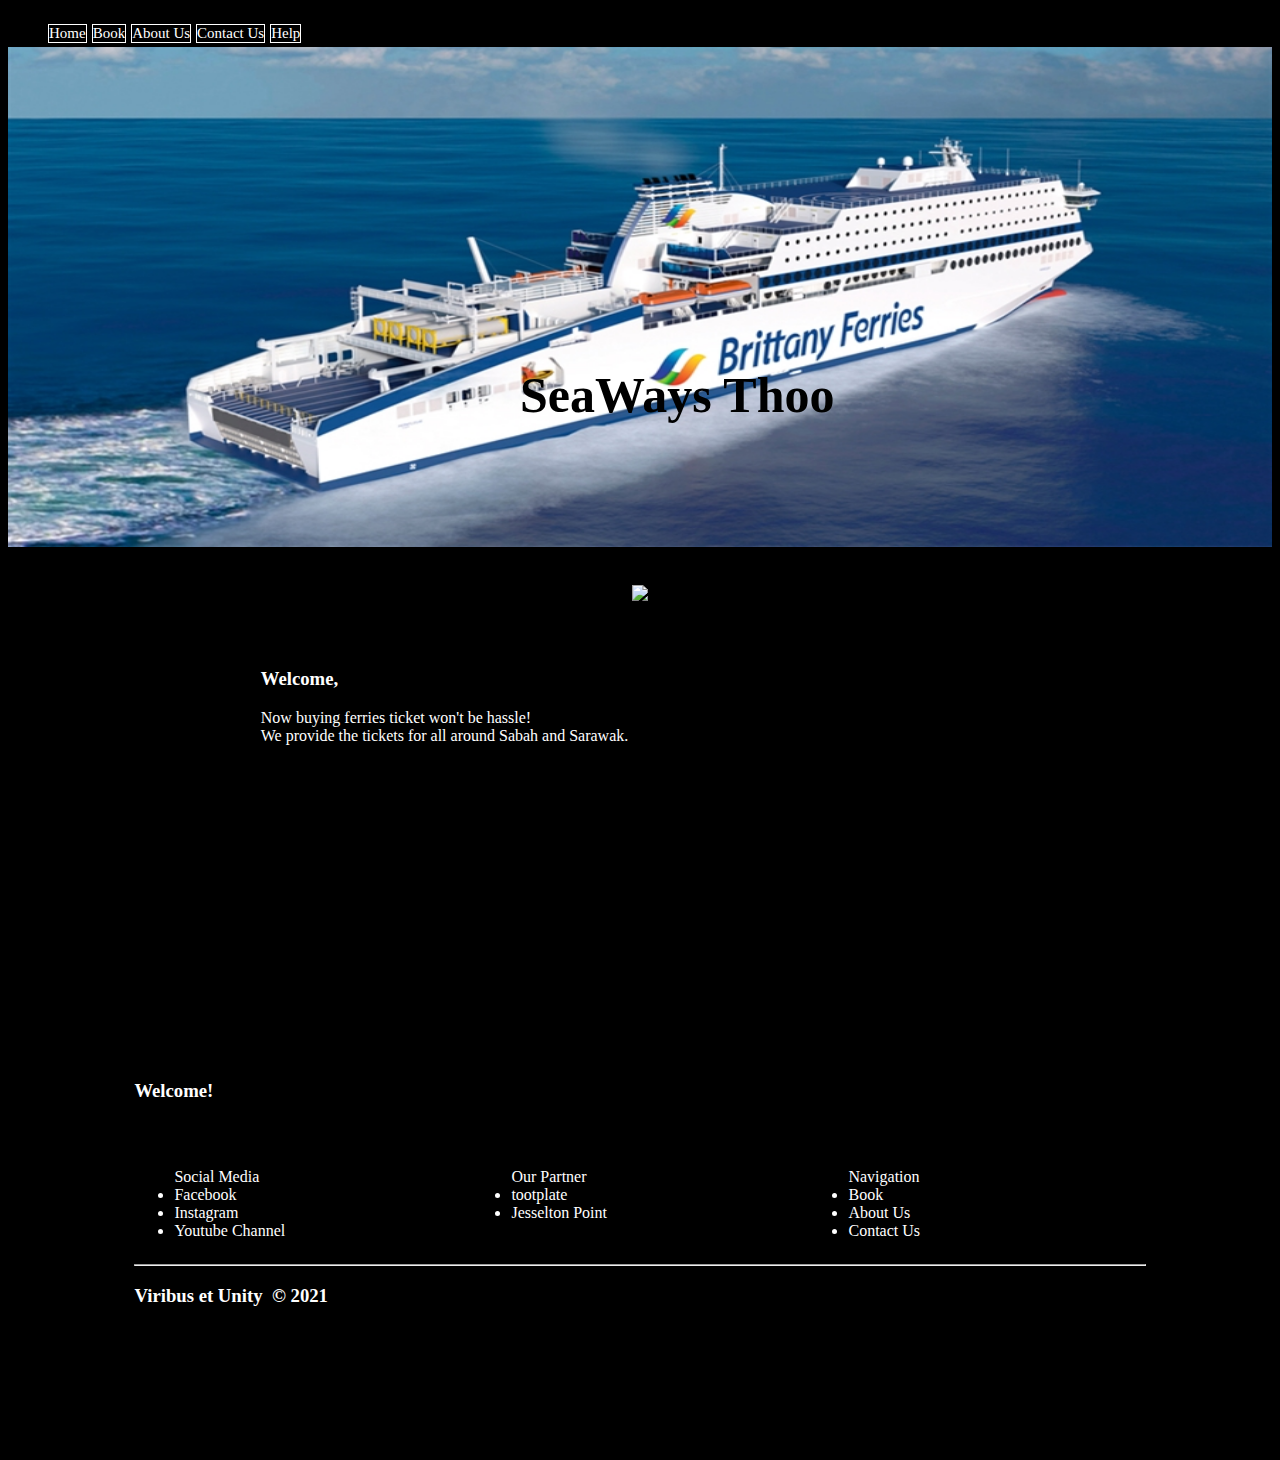
==== index.html @ 4a3e5881 "Added new files" ====
<!DOCTYPE html>
<html>
	<head>
		<title>Online Ferry Ticket</title>
		<!--Bootstrapt-->
		<link href="https://cdn.jsdelivr.net/npm/bootstrap@5.0.1/dist/css/bootstrap.min.css" rel="stylesheet" integrity="sha384-+0n0xVW2eSR5OomGNYDnhzAbDsOXxcvSN1TPprVMTNDbiYZCxYbOOl7+AMvyTG2x" crossorigin="anonymous">
	</head>
	<!--External CSS-->
	<link rel="stylesheet" type="text/css"href="style.css"/>
	
<body style="background:black">
<!--Body-->
<!--Navbar Menu-->

		<ul class="style1">
		<li class="horizontal"><a href="index.html"><div class="navbar">Home</a></div></li>
		<li class="horizontal"><div class="navbar"><a href="book.html">Book</a></div></li>
		<li class="horizontal"><div class="navbar"><a href="about.html">About Us</a></div></li>
		<li class="horizontal"><div class="navbar"><a href="contact.html">Contact Us</a></div></li>
		<li class="horizontal"><div class="navbar"><a href="help.html">Help</a></div></li>
		
	</ul>
<!--End-->	
	
	


<!--Card-->	
				<center>
			<header style="max-width:1600px;min-width:500px">
		    <div class="w3-content w3-display-container">
				<img class="mySlides" src="ship.jpg">
			</div>
			</header>
		</center>
		
		<h2 style="position:absolute;top:36%;margin-left:40%;font-size:50px;">SeaWays Thoo</h2></center>
	
<center>
<div style="margin-top:3%;"></div>
	<img src="Capture.jpg" style="width:60%">
</center>
<!--End-->
<div style="margin-top:5%;"></div>

<div style="margin-left:20%; margin-top:5%;color:white">

<h3>Welcome, </h3>
<p>Now buying ferries ticket won't be hassle!<br>
We provide the tickets for all around Sabah and Sarawak.</p>
</div>
<!--Footer-->
<Footer style="margin-top:15%">
	<h3 style="margin-bottom:5%">Welcome!</h3>
		
		
		
		<div class="row">
  <div class="column"><ul>
		<a href="home.html">Social Media</a>
		<li><a href="home.html">Facebook</a></li>
		<li><a href="home.html">Instagram</a></li>
		<li><a href="home.html">Youtube Channel</a></li>
		
		</ul></div>
  <div class="column">
		<ul>
		<a href="home.html">Our Partner</a>
		<li><a href="home.html">tootplate</a></li>
		<li><a href="home.html">Jesselton Point</a></li>
		</ul>
		</div>
  <div class="column">
		<ul>
		<a href="home.html">Navigation</a>
		<li><a href="home.html">Book</a></li>
		<li><a href="home.html">About Us</a></li>
		<li><a href="home.html">Contact Us</a></li>
		</ul></div>
</div>
</div>


	<hr>
	<h3>Viribus et Unity&nbsp &copy 2021</h3>
</Footer>
<!--End Body-->
</body>


<!--Javascript Function-->	
<script>
	// ->>Slider/Carousel function
	var myIndex = 0;
	carousel();

	function carousel() {
		var i;
		var x = document.getElementsByClassName("mySlides");
			for (i = 0; i < x.length; i++) {
			x[i].style.display = "none";  
		}
			myIndex++;
			if (myIndex > x.length) {myIndex = 1}    
			x[myIndex-1].style.display = "block";  
			setTimeout(carousel, 2000); // Change image every 2 seconds
		}


		//Sticky Navbar
		window.onscroll = function() {myFunction()};

		var navbar = document.getElementById("navbar");
		var sticky = navbar.offsetTop;

		function myFunction() {
		  if (window.pageYOffset >= sticky) {
			navbar.classList.add("sticky")
		  } else {
			navbar.classList.remove("sticky");
		  }
		}

</script>

</html>
---- style.css ----
/*<br><div  class="styling1" style="color:white">Gunung Niah</div>*/
.p2{}
.container{}
.p1:hover{border-color:white;
border-style:solid;}




.mySlides {display:none;
	margin-top:-16px;
	height:500px;
	-webkit-transition: opacity 3s ease-in-out;
    -moz-transition: opacity 3s ease-in-out;
    -ms-transition: opacity 3s ease-in-out;
    -o-transition: opacity 3s ease-in-out;
     
	width:100%;
clear:both;
}




	.style1{ list-style-type:none; font-size:20px;
	background-color:rgba(0, 0, 0, 0.85);
	z-index:9999;
color:white;}
			
			.horizontal{display:inline-block; border-style:solid;
				border-width:1px;
			
			 }
	
			a{color:white;text-decoration:none;}
			

	
	th{border:solid; border-width:1px}
	td{border:solid; border-width:1px}


.left-


#ben{margin-left:10%;list-style-type:none;
border:solid; width:30%;}

#daniel{margin-left:55%;list-style-type:none;position:absolute;top:102px;
border:solid; width:30%; margin-top:9%}
#azam{margin-left:55%;position:absolute;top:55.9px;list-style-type:none;
border:solid; width:30%;}
#yuva{margin-left:10%;list-style-type:none;margin-top:10%;
border:solid; width:30%;}

.hov1:hover{background:white; opacity:0.3;}
.btnTick1:hover{opacity:0.4;}
.btnTick2:hover{opacity:0.4;}



.navbar{font-size:15px;}


footer{  
   top:0;
    left:0;
    right:0;
    bottom:0;
	padding:10%;
	background-color:black;
	z-index:9999;
color:white;}



.column {
  float: left;
  width: 33.33%;
}

/* Clear floats after the columns */
.row:after {
  content: "";
  display: table;
  clear: both;
}
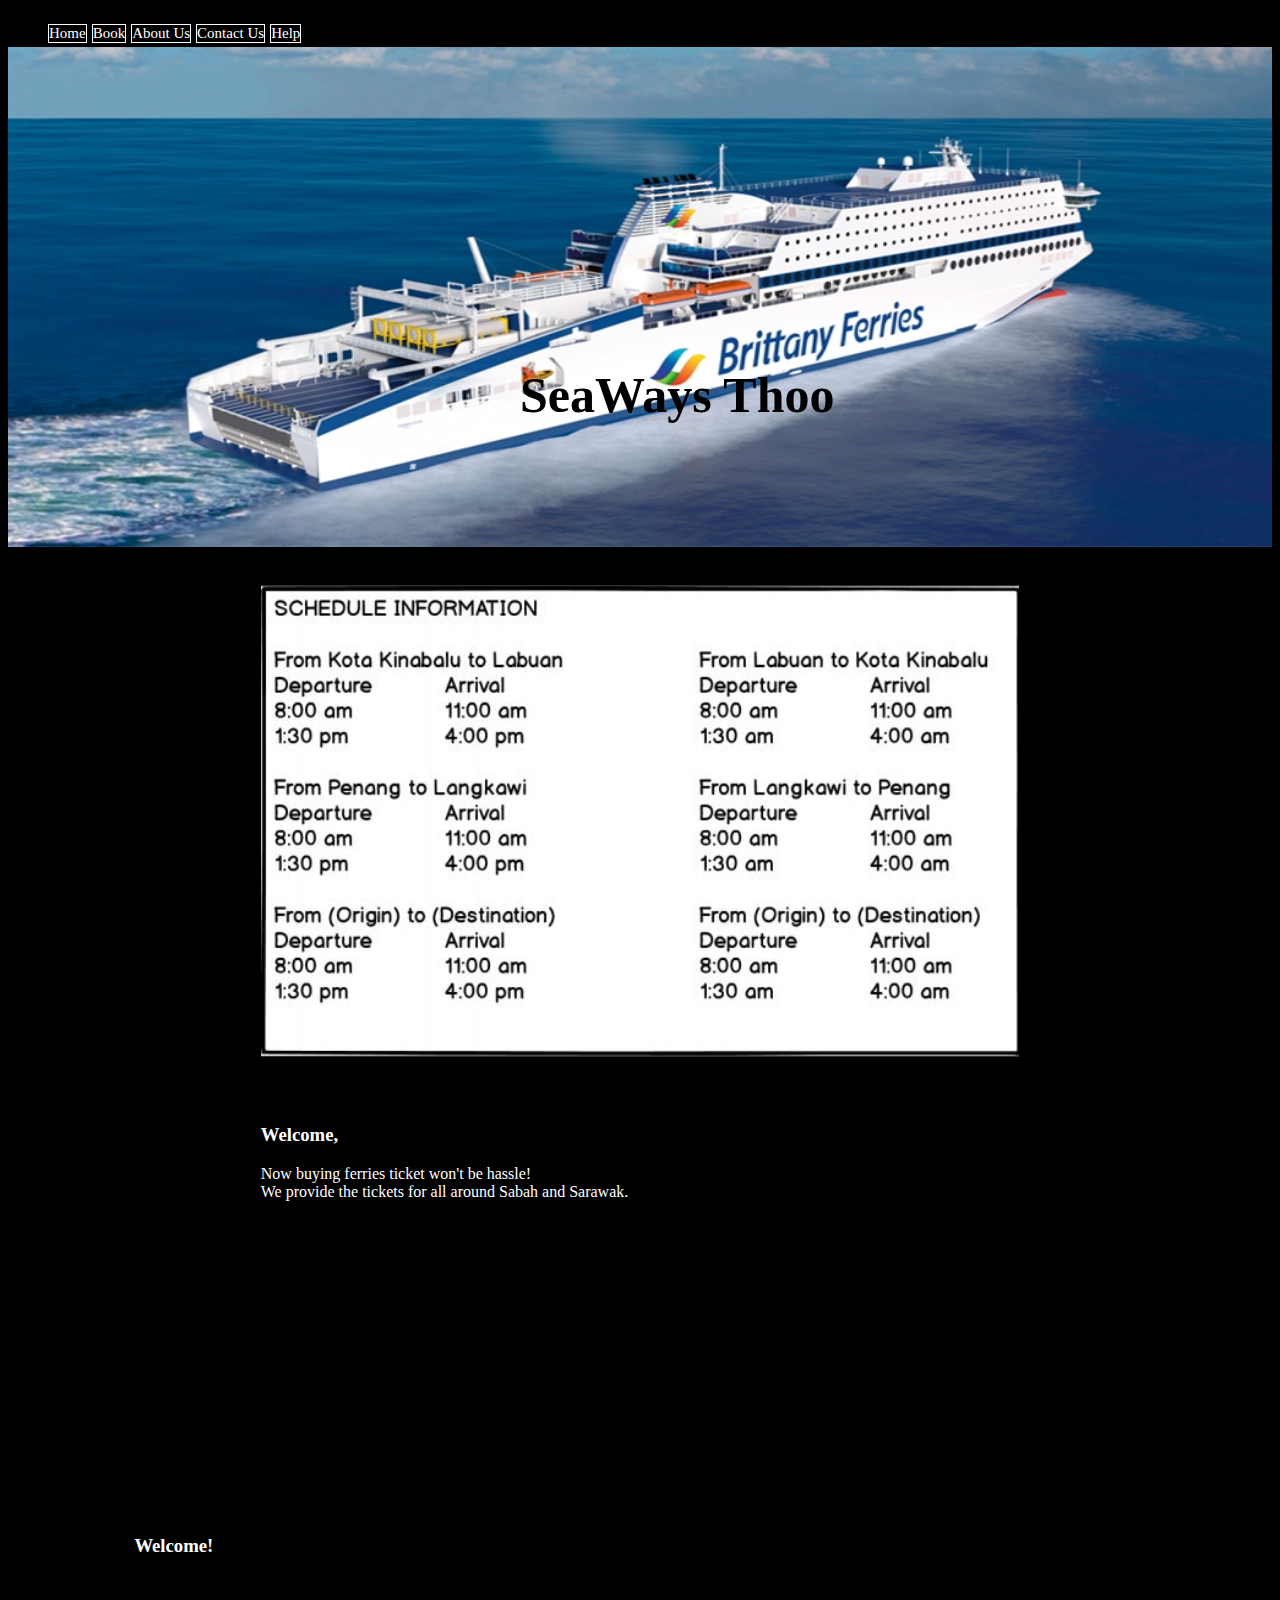
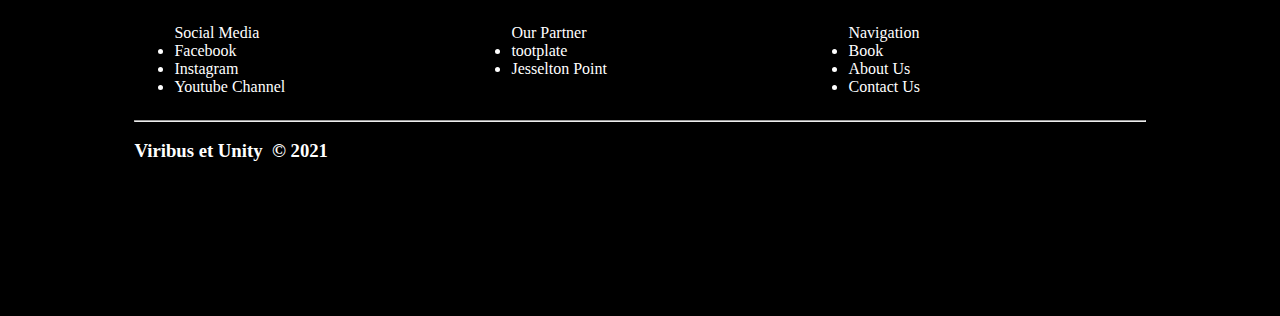
==== commit 8ec7e0a6: "Update index.html" ====
--- a/index.html
+++ b/index.html
@@ -38,7 +38,7 @@
 	
 <center>
 <div style="margin-top:3%;"></div>
-	<img src="Capture.jpg" style="width:60%">
+	<img src="Capture.JPG" style="width:60%">
 </center>
 <!--End-->
 <div style="margin-top:5%;"></div>
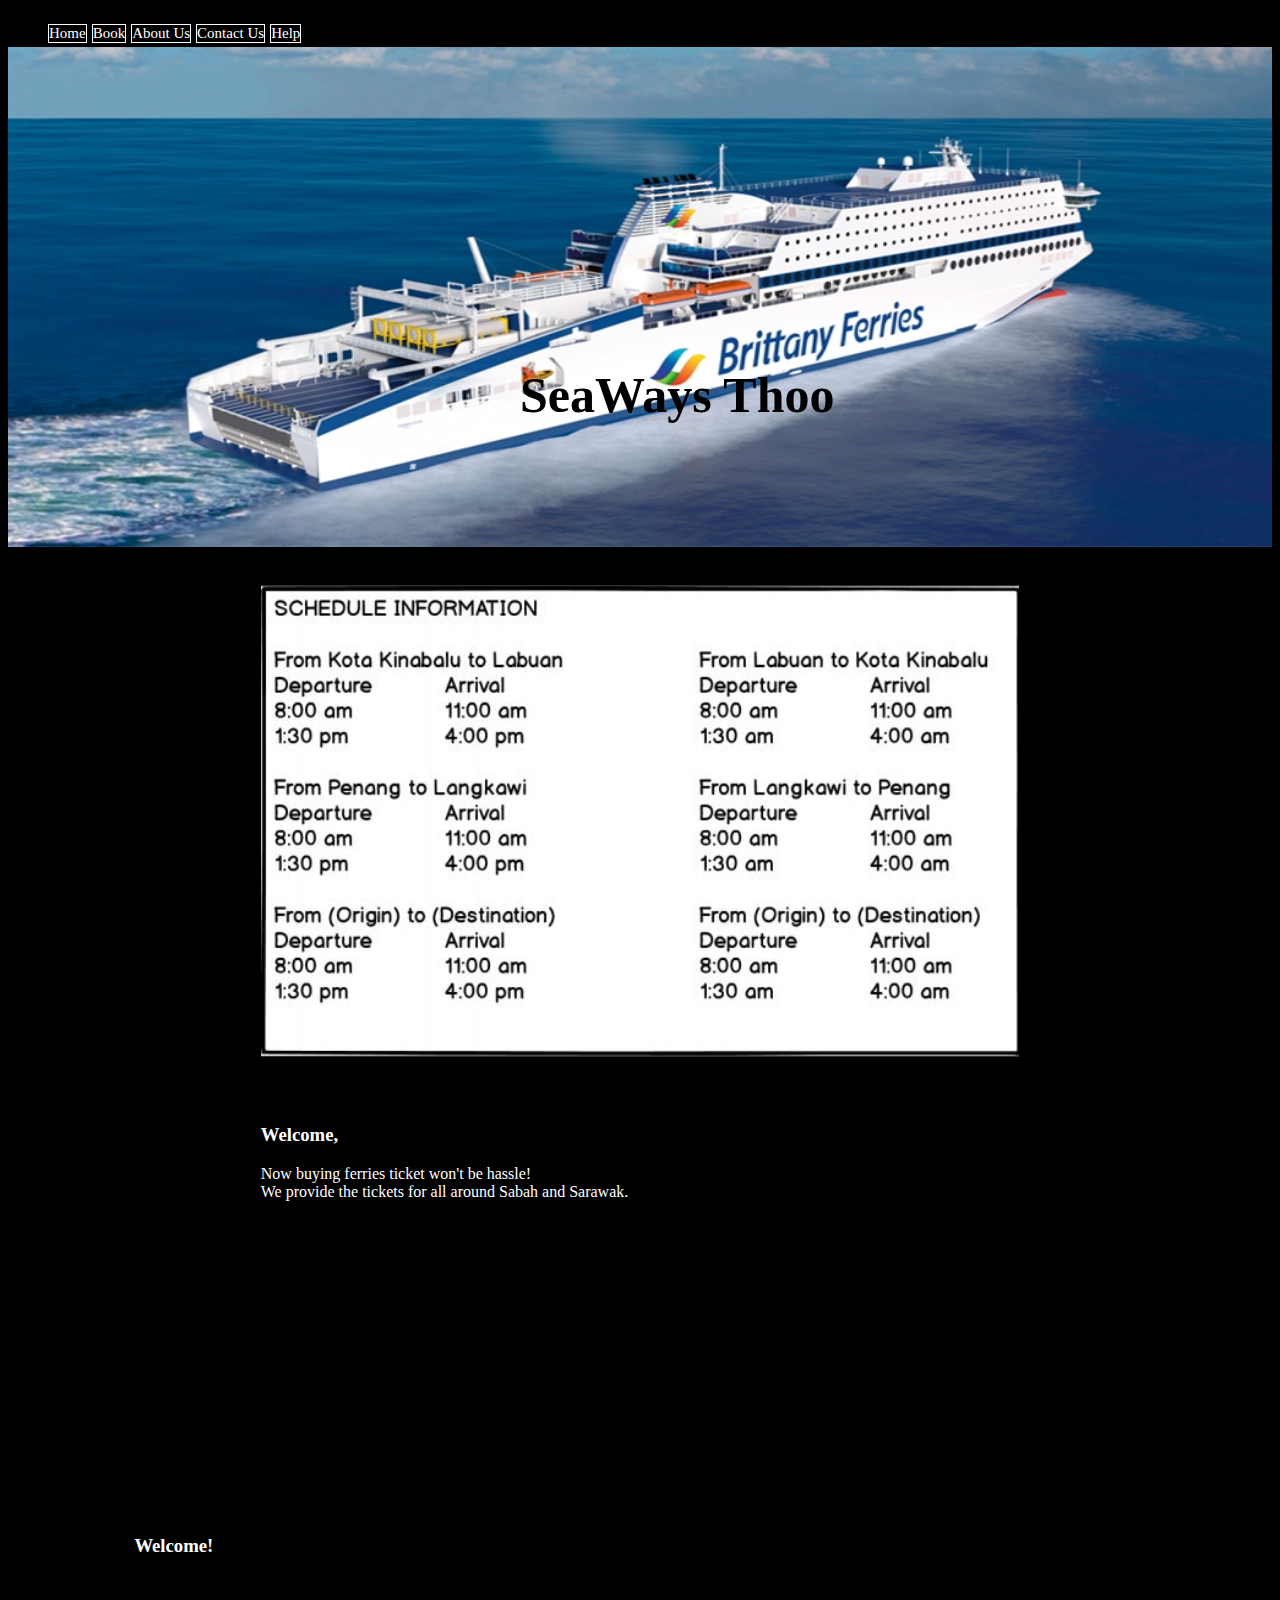
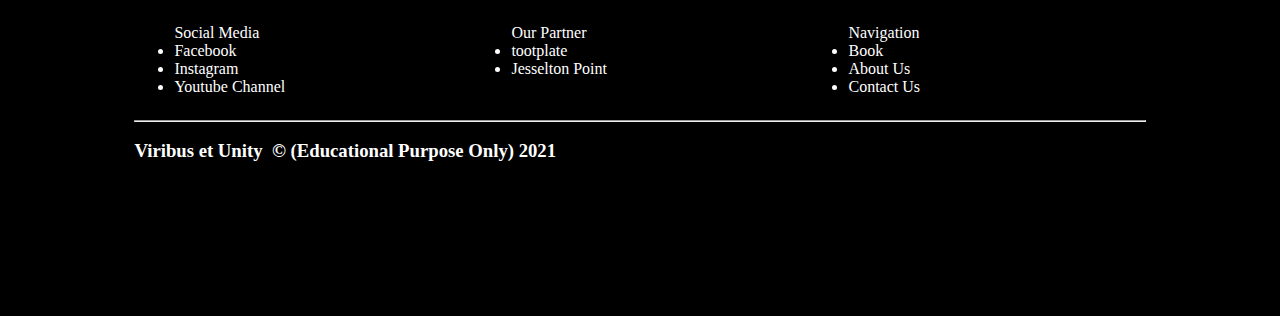
==== commit a9ddb894: "Update index.html" ====
--- a/index.html
+++ b/index.html
@@ -82,7 +82,7 @@
 
 
 	<hr>
-	<h3>Viribus et Unity&nbsp &copy 2021</h3>
+	<h3>Viribus et Unity&nbsp &copy (Educational Purpose Only) 2021</h3>
 </Footer>
 <!--End Body-->
 </body>
@@ -122,5 +122,5 @@
 		}
 
 </script>
-
+<!--EDUCATIONAL PURPOSE ONLY-->
 </html>
--- a/style.css
+++ b/style.css
@@ -86,4 +86,4 @@
   content: "";
   display: table;
   clear: both;
-}+}
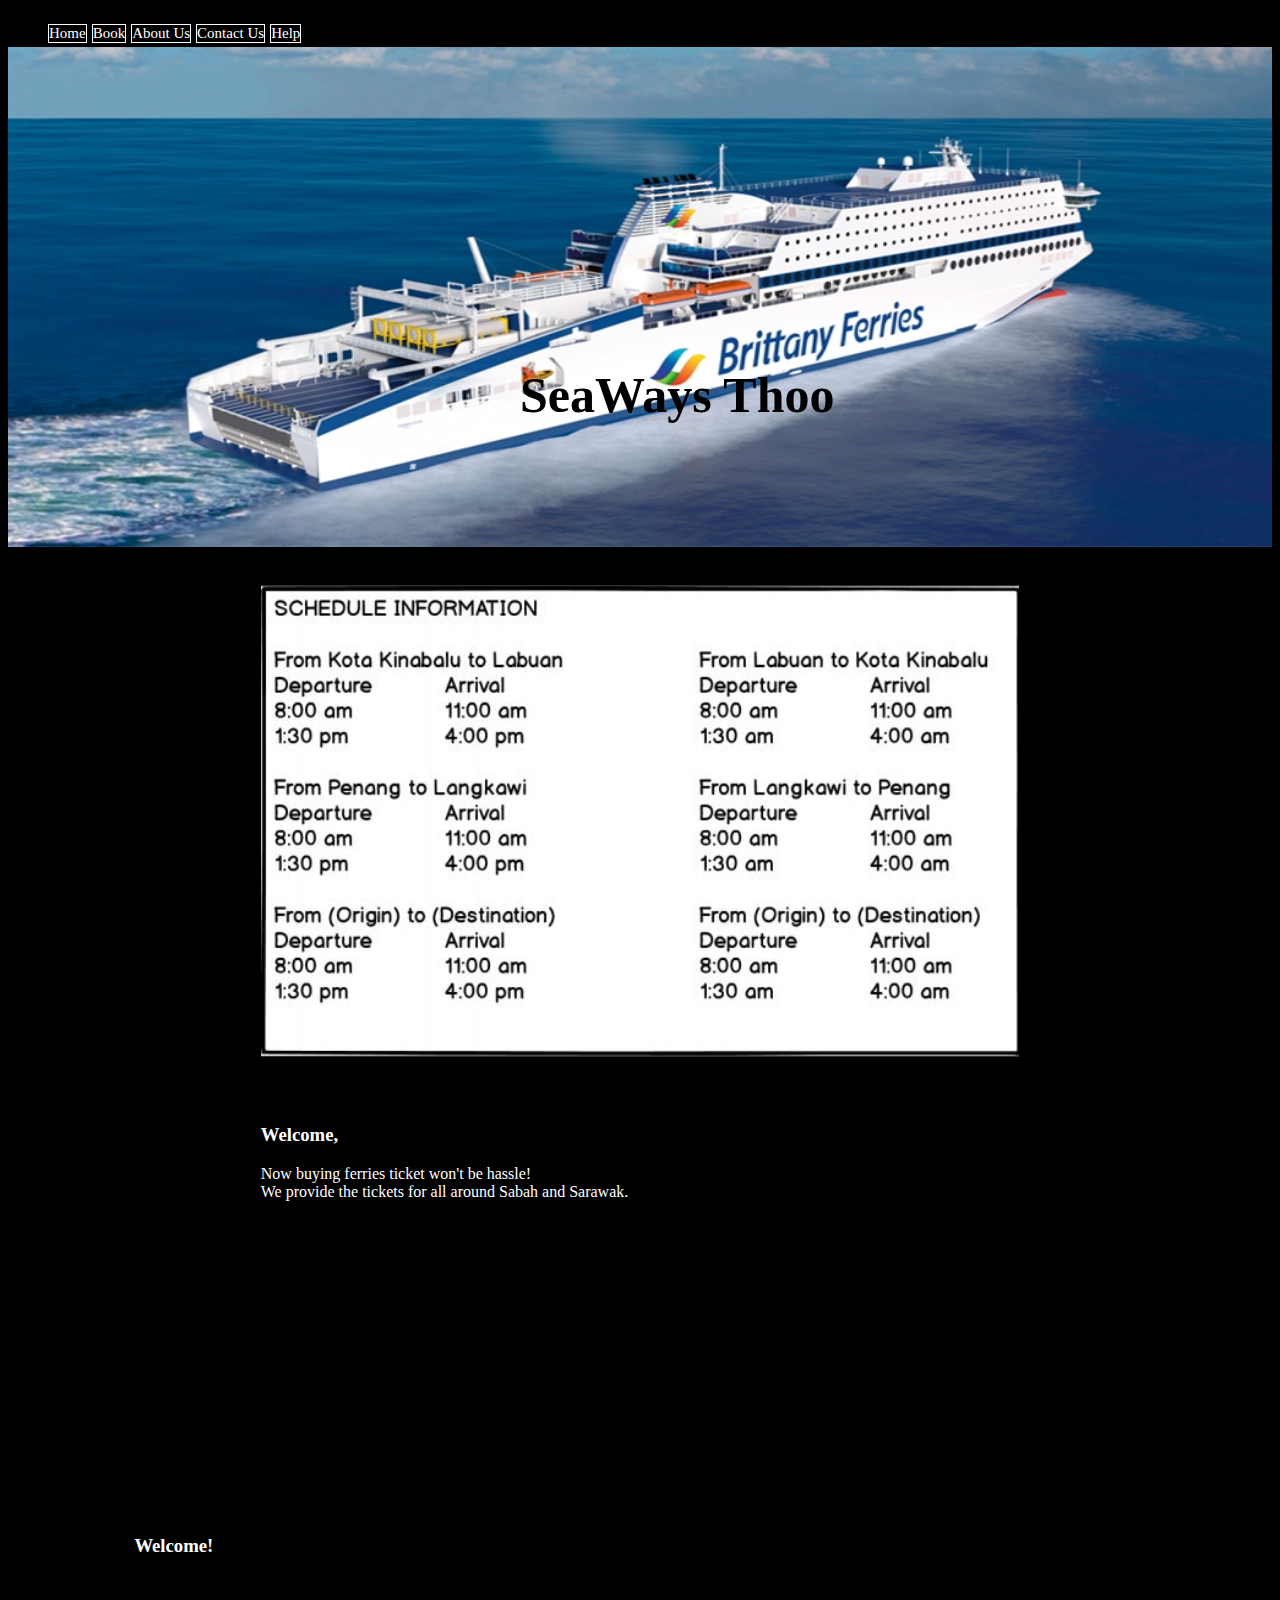
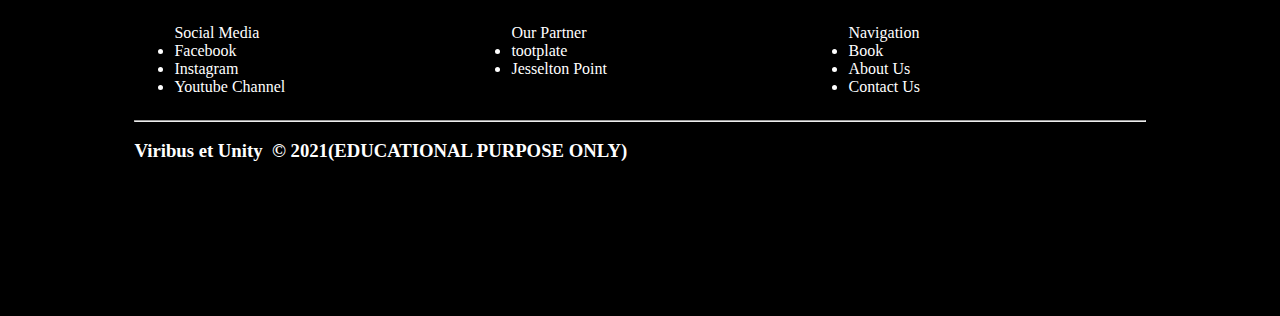
==== commit b5ba66de: "Update index.html" ====
--- a/index.html
+++ b/index.html
@@ -82,7 +82,7 @@
 
 
 	<hr>
-	<h3>Viribus et Unity&nbsp &copy (Educational Purpose Only) 2021</h3>
+	<h3>Viribus et Unity&nbsp &copy  2021(EDUCATIONAL PURPOSE ONLY)</h3>
 </Footer>
 <!--End Body-->
 </body>
